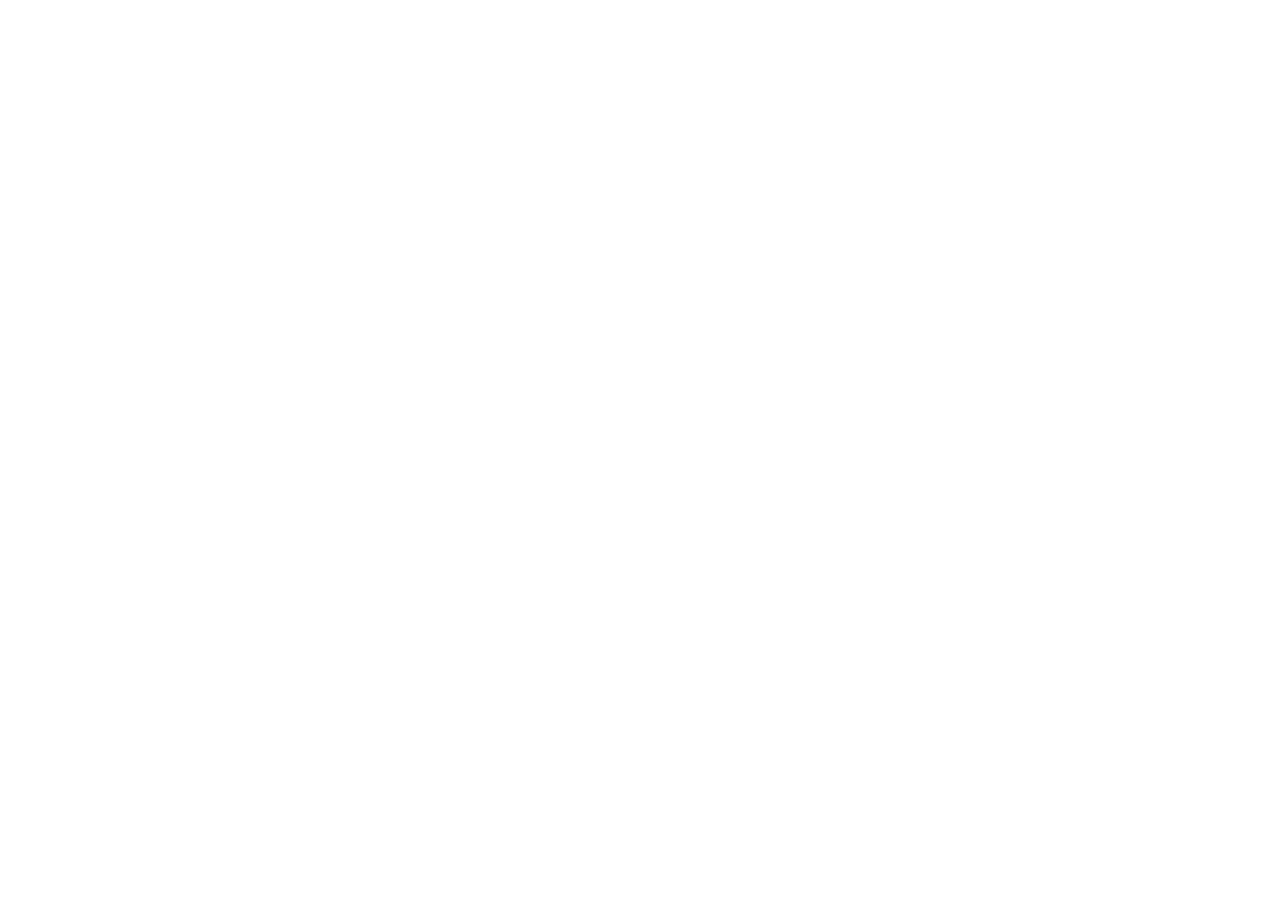
==== public/index.html @ b281418f "blank project" ====
<!DOCTYPE html>
<html lang="en">

<head>
    <meta charset="UTF-8">
    <meta http-equiv="X-UA-Compatible" content="IE=edge">
    <meta name="viewport" content="width=device-width, initial-scale=1.0">
    <link rel="stylesheet" href="style.css">
    <title>Web Chat</title>
</head>

<body>

    <script src="script.js"></script>
</body>

</html>
---- public/style.css ----
body {
    display: flex;
}
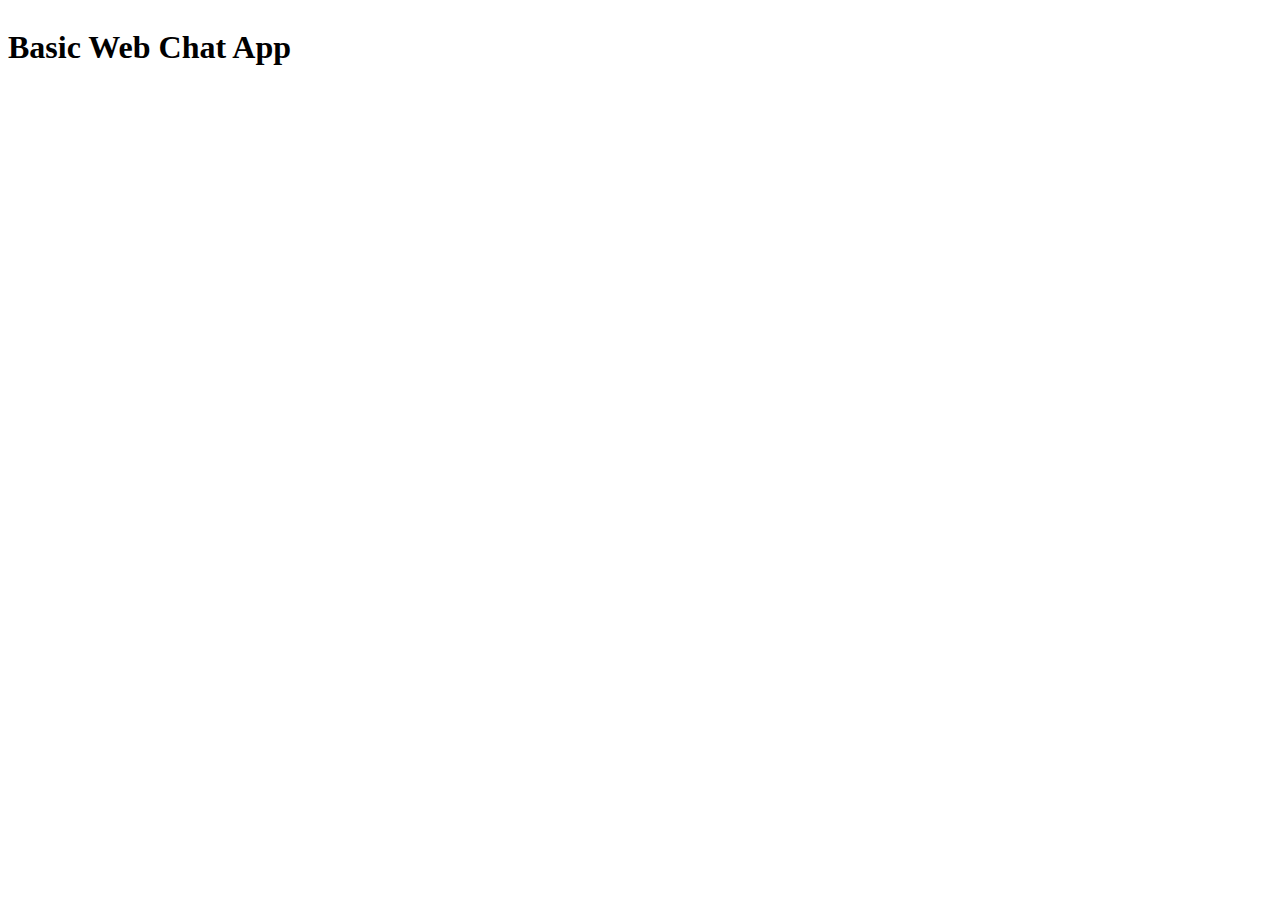
==== commit 264e27fa: "heading added" ====
--- a/public/index.html
+++ b/public/index.html
@@ -10,7 +10,7 @@
 </head>
 
 <body>
-
+    <h1>Basic Web Chat App</h1>
     <script src="script.js"></script>
 </body>
 
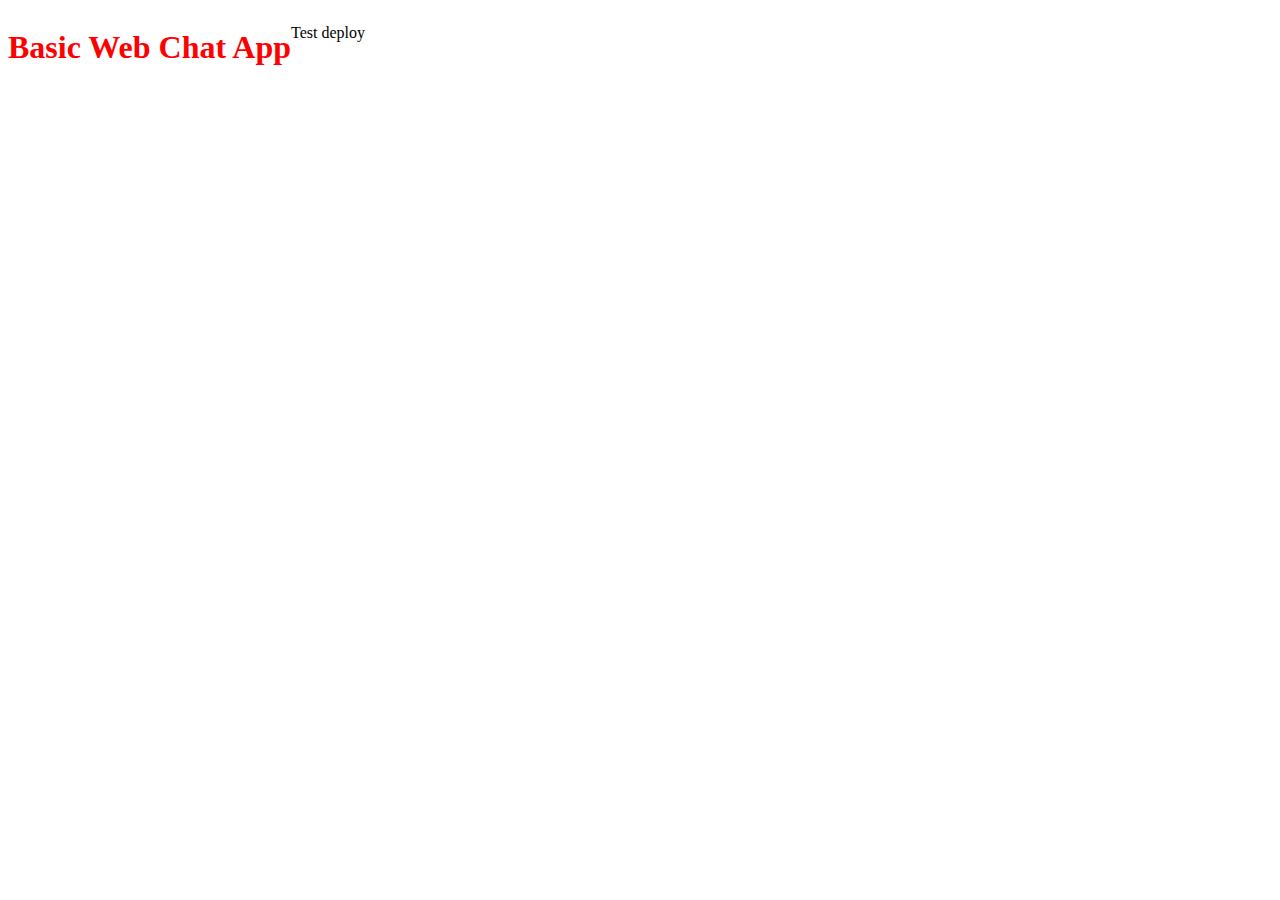
==== commit 3146dd7c: "test deploy" ====
--- a/public/index.html
+++ b/public/index.html
@@ -11,6 +11,7 @@
 
 <body>
     <h1>Basic Web Chat App</h1>
+    <p>Test deploy</p>
     <script src="script.js"></script>
 </body>
 
--- a/public/style.css
+++ b/public/style.css
@@ -1,3 +1,8 @@
 body {
     display: flex;
+}
+
+h1 {
+    text-align: center;
+    color: red;
 }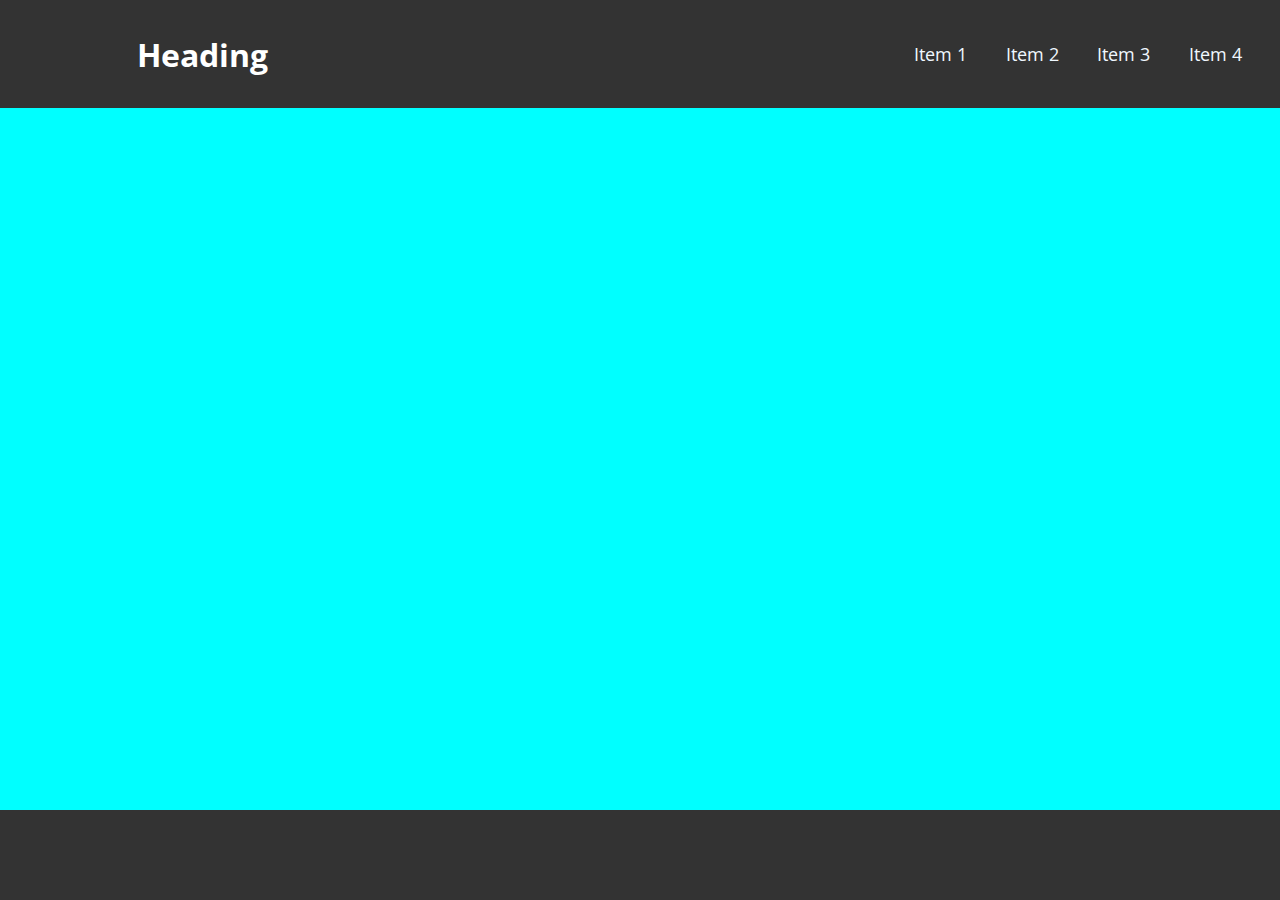
==== commit a25fc364: "layout basic" ====
--- a/public/index.html
+++ b/public/index.html
@@ -10,8 +10,17 @@
 </head>
 
 <body>
-    <h1>Basic Web Chat App</h1>
-    <p>Test deploy</p>
+    <div class="navbar">
+        <h1>Heading</h1>
+        <div id="nav-items">
+            <div class="nav-item">Item 1</div>
+            <div class="nav-item">Item 2</div>
+            <div class="nav-item">Item 3</div>
+            <div class="nav-item">Item 4</div>
+        </div>
+    </div>
+    <div class="content"></div>
+    <div class="footer"></div>
     <script src="script.js"></script>
 </body>
 
--- a/public/style.css
+++ b/public/style.css
@@ -1,8 +1,49 @@
+@import url('https://fonts.googleapis.com/css2?family=Open+Sans&display=swap');
 body {
     display: flex;
+    flex-direction: column;
+    margin: 0;
+}
+
+.navbar {
+    display: flex;
+    flex-direction: row;
+    justify-content: space-between;
+    font-family: "Open Sans", "Helvetica", "sans-serif";
+    align-items: center;
+    background-color: #333;
+    height: 12vh;
+    width: 100%;
 }
 
 h1 {
+    color: white;
     text-align: center;
-    color: red;
+    width: 30vw;
+    margin: 0 10px;
+}
+
+#nav-items {
+    margin: 10px;
+    width: 30vw;
+    color: aliceblue;
+    display: flex;
+    flex-direction: row;
+    justify-content: space-evenly;
+    flex-wrap: wrap;
+}
+
+.nav-item {
+    font-size: 1.1em;
+    margin: 0 10px;
+}
+
+.content {
+    height: 78vh;
+    background-color: aqua;
+}
+
+.footer {
+    height: 10vh;
+    background-color: #333;
 }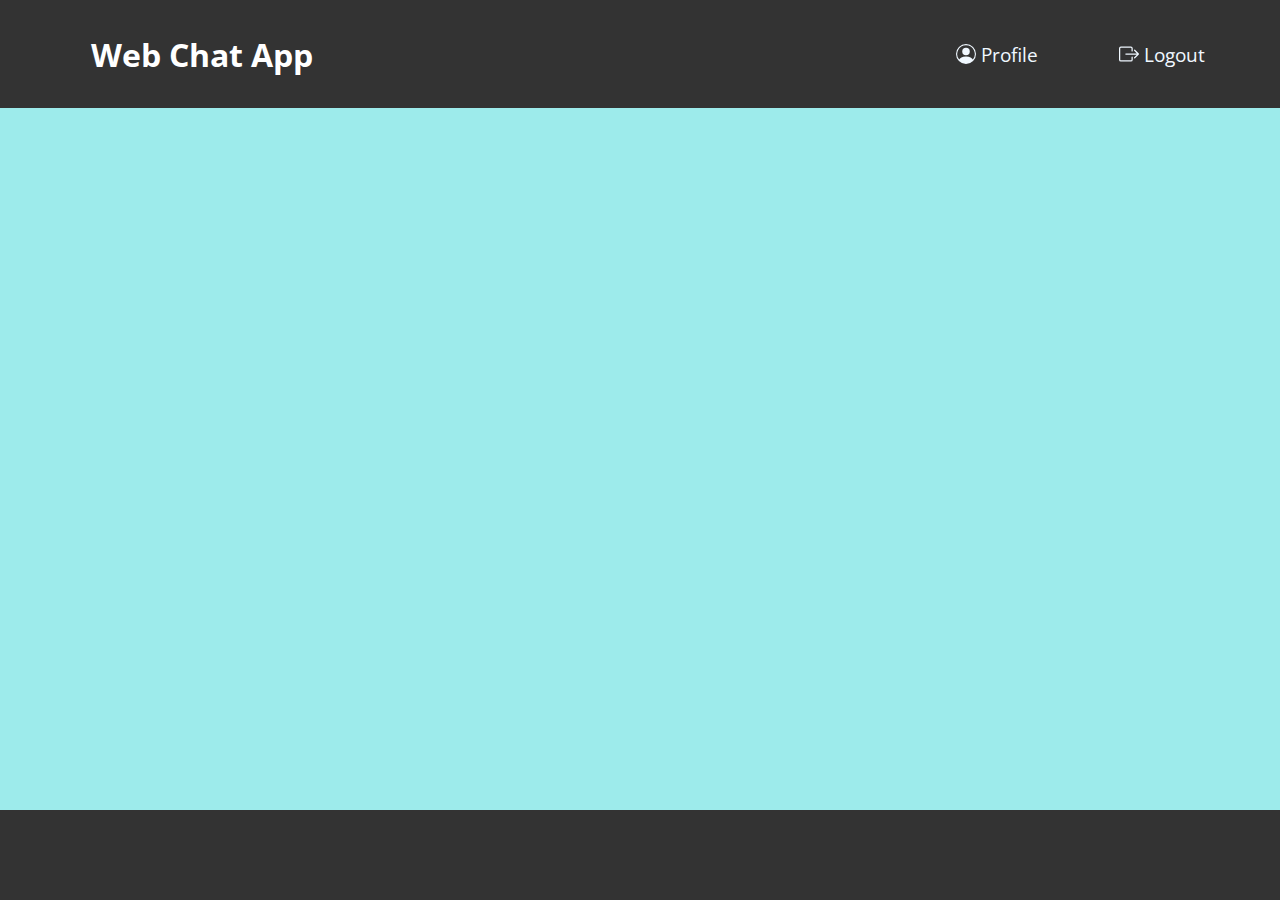
==== commit 890a5f2b: "nav items modified" ====
--- a/public/index.html
+++ b/public/index.html
@@ -11,12 +11,16 @@
 
 <body>
     <div class="navbar">
-        <h1>Heading</h1>
+        <h1>Web Chat App</h1>
         <div id="nav-items">
-            <div class="nav-item">Item 1</div>
-            <div class="nav-item">Item 2</div>
-            <div class="nav-item">Item 3</div>
-            <div class="nav-item">Item 4</div>
+            <div class="nav-item"><svg xmlns="http://www.w3.org/2000/svg" width="20" height="20" fill="currentColor" class="bi bi-person-circle" viewBox="0 0 16 16">
+                <path d="M11 6a3 3 0 1 1-6 0 3 3 0 0 1 6 0z"/>
+                <path fill-rule="evenodd" d="M0 8a8 8 0 1 1 16 0A8 8 0 0 1 0 8zm8-7a7 7 0 0 0-5.468 11.37C3.242 11.226 4.805 10 8 10s4.757 1.225 5.468 2.37A7 7 0 0 0 8 1z"/>
+              </svg>Profile</div>
+            <div class="nav-item"><svg xmlns="http://www.w3.org/2000/svg" width="20" height="20" fill="currentColor" class="bi bi-box-arrow-right" viewBox="0 0 16 16">
+                <path fill-rule="evenodd" d="M10 12.5a.5.5 0 0 1-.5.5h-8a.5.5 0 0 1-.5-.5v-9a.5.5 0 0 1 .5-.5h8a.5.5 0 0 1 .5.5v2a.5.5 0 0 0 1 0v-2A1.5 1.5 0 0 0 9.5 2h-8A1.5 1.5 0 0 0 0 3.5v9A1.5 1.5 0 0 0 1.5 14h8a1.5 1.5 0 0 0 1.5-1.5v-2a.5.5 0 0 0-1 0v2z"/>
+                <path fill-rule="evenodd" d="M15.854 8.354a.5.5 0 0 0 0-.708l-3-3a.5.5 0 0 0-.708.708L14.293 7.5H5.5a.5.5 0 0 0 0 1h8.793l-2.147 2.146a.5.5 0 0 0 .708.708l3-3z"/>
+              </svg>Logout</div>
         </div>
     </div>
     <div class="content"></div>
--- a/public/style.css
+++ b/public/style.css
@@ -34,16 +34,30 @@
 }
 
 .nav-item {
-    font-size: 1.1em;
+    font-size: 1.2em;
     margin: 0 10px;
+    display: flex;
+    align-items: center;
+    flex-direction: row;
+    justify-content: space-between;
+    cursor: pointer;
+    transition-duration: 0.5s;
+}
+
+.nav-item:hover {
+    color: aqua;
 }
 
 .content {
     height: 78vh;
-    background-color: aqua;
+    background-color: rgb(157, 235, 235);
 }
 
 .footer {
     height: 10vh;
     background-color: #333;
+}
+
+svg {
+    margin: 0 5px;
 }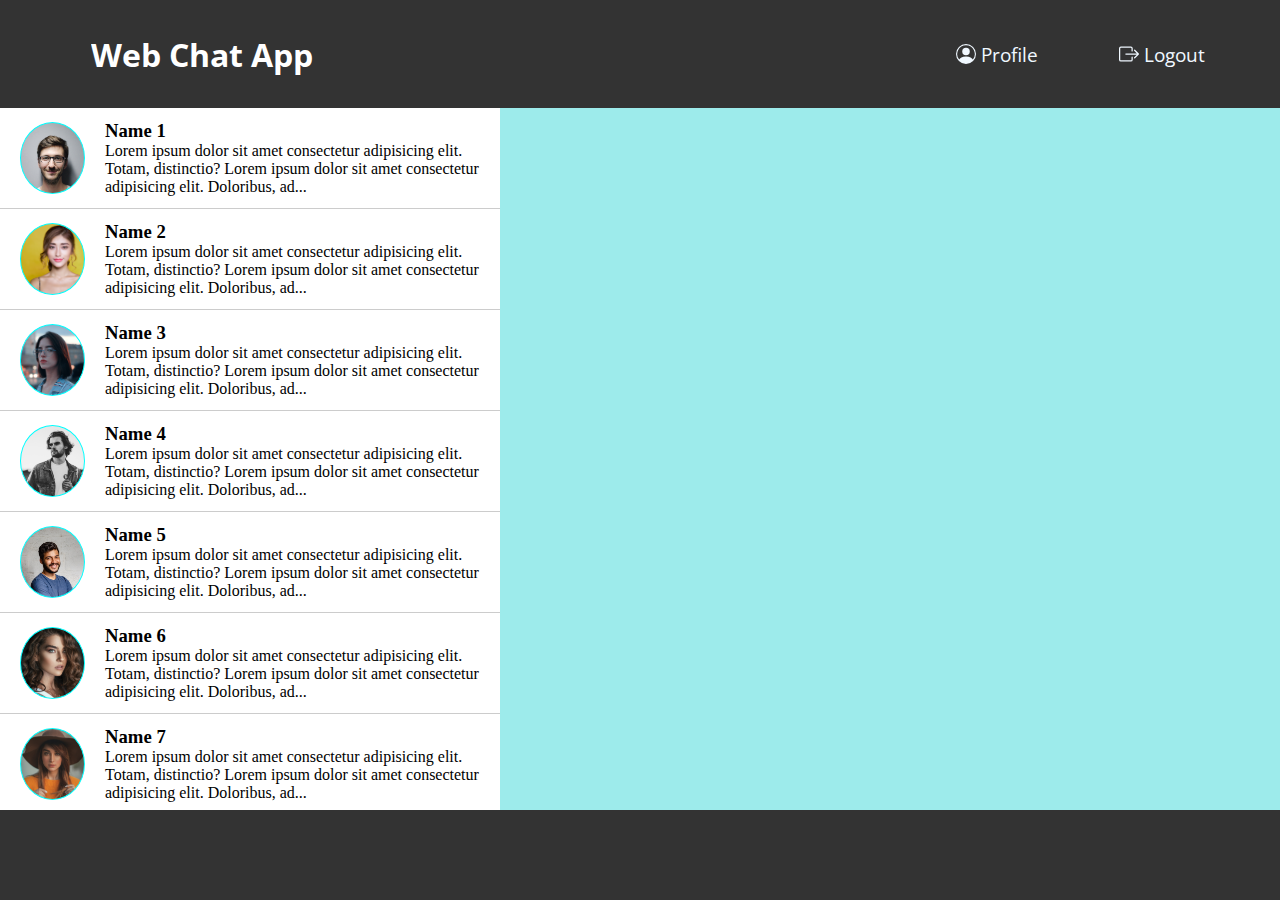
==== commit 611afefd: "chat items added" ====
--- a/public/index.html
+++ b/public/index.html
@@ -11,7 +11,7 @@
 
 <body>
     <div class="navbar">
-        <h1>Web Chat App</h1>
+        <h1 id='heading'>Web Chat App</h1>
         <div id="nav-items">
             <div class="nav-item"><svg xmlns="http://www.w3.org/2000/svg" width="20" height="20" fill="currentColor" class="bi bi-person-circle" viewBox="0 0 16 16">
                 <path d="M11 6a3 3 0 1 1-6 0 3 3 0 0 1 6 0z"/>
@@ -23,7 +23,67 @@
               </svg>Logout</div>
         </div>
     </div>
-    <div class="content"></div>
+    <div class="content">
+        <div class="chat-list">
+            <div class="chat-item">
+                <div class="profile" id='p1'>
+                </div>
+                <div class="chat-info">
+                    <h3 class="chat-name">Name 1</h3>
+                    <span class="chat-preview">Lorem ipsum dolor sit amet consectetur adipisicing elit. Totam, distinctio? Lorem ipsum dolor sit amet consectetur adipisicing elit. Doloribus, ad...</span>
+                </div>
+            </div>
+            <div class="chat-item">
+                <div class="profile" id='p2'>
+                </div>
+                <div class="chat-info">
+                    <h3 class="chat-name">Name 2</h3>
+                    <span class="chat-preview">Lorem ipsum dolor sit amet consectetur adipisicing elit. Totam, distinctio? Lorem ipsum dolor sit amet consectetur adipisicing elit. Doloribus, ad...</span>
+                </div>
+            </div>
+            <div class="chat-item">
+                <div class="profile" id='p3'>
+                </div>
+                <div class="chat-info">
+                    <h3 class="chat-name">Name 3</h3>
+                    <span class="chat-preview">Lorem ipsum dolor sit amet consectetur adipisicing elit. Totam, distinctio? Lorem ipsum dolor sit amet consectetur adipisicing elit. Doloribus, ad...</span>
+                </div>
+            </div>
+            <div class="chat-item">
+                <div class="profile" id='p4'>
+                </div>
+                <div class="chat-info">
+                    <h3 class="chat-name">Name 4</h3>
+                    <span class="chat-preview">Lorem ipsum dolor sit amet consectetur adipisicing elit. Totam, distinctio? Lorem ipsum dolor sit amet consectetur adipisicing elit. Doloribus, ad...</span>
+                </div>
+            </div>
+            <div class="chat-item">
+                <div class="profile" id='p5'>
+                </div>
+                <div class="chat-info">
+                    <h3 class="chat-name">Name 5</h3>
+                    <span class="chat-preview">Lorem ipsum dolor sit amet consectetur adipisicing elit. Totam, distinctio? Lorem ipsum dolor sit amet consectetur adipisicing elit. Doloribus, ad...</span>
+                </div>
+            </div>
+            <div class="chat-item">
+                <div class="profile" id='p6'>
+                </div>
+                <div class="chat-info">
+                    <h3 class="chat-name">Name 6</h3>
+                    <span class="chat-preview">Lorem ipsum dolor sit amet consectetur adipisicing elit. Totam, distinctio? Lorem ipsum dolor sit amet consectetur adipisicing elit. Doloribus, ad...</span>
+                </div>
+            </div>
+            <div class="chat-item">
+                <div class="profile" id='p7'>
+                </div>
+                <div class="chat-info">
+                    <h3 class="chat-name">Name 7</h3>
+                    <span class="chat-preview">Lorem ipsum dolor sit amet consectetur adipisicing elit. Totam, distinctio? Lorem ipsum dolor sit amet consectetur adipisicing elit. Doloribus, ad...</span>
+                </div>
+            </div>
+        </div>
+        <div class="chat-window"></div>
+    </div>
     <div class="footer"></div>
     <script src="script.js"></script>
 </body>
--- a/public/style.css
+++ b/public/style.css
@@ -16,7 +16,7 @@
     width: 100%;
 }
 
-h1 {
+#heading {
     color: white;
     text-align: center;
     width: 30vw;
@@ -51,6 +51,8 @@
 .content {
     height: 78vh;
     background-color: rgb(157, 235, 235);
+    display: flex;
+    flex-direction: row;
 }
 
 .footer {
@@ -60,4 +62,86 @@
 
 svg {
     margin: 0 5px;
+}
+
+.chat-list {
+    width: 500px;
+    height: 78vh;
+    background-color: white;
+    overflow-y: scroll;
+}
+
+.chat-list::-webkit-scrollbar {
+    width: 0.5em;
+}
+
+.chat-list::-webkit-scrollbar-thumb {
+    background-color: rgb(136, 188, 231);
+    outline: 1px solid slategrey;
+}
+
+.chat-item {
+    height: 100px;
+    font-family: "Roboto";
+    border-bottom: solid 0.5px #ccc;
+    display: flex;
+    justify-content: flex-start;
+    align-items: center;
+}
+
+.profile {
+    margin: 0 20px;
+    border-radius: 50%;
+    border: solid 0.5px aqua;
+    width: 150px;
+    height: 70px;
+    background-image: url("../images/1.jpg");
+    background-size: cover;
+}
+
+.profile-pic {
+    border-radius: 50%;
+    width: 70px;
+    height: 70px;
+    margin: 0 20px;
+}
+
+.chat-info {
+    display: flex;
+    flex-direction: column;
+    flex-wrap: nowrap;
+    justify-content: space-evenly;
+    align-items: flex-start;
+}
+
+.chat-name {
+    margin: 0;
+}
+
+#p1 {
+    background-image: url("../images/p1.jpg");
+}
+
+#p2 {
+    background-image: url("../images/p2.jpg");
+}
+
+#p3 {
+    background-image: url("../images/p3.jpg");
+}
+
+#p4 {
+    background-image: url("../images/p4.jpg");
+}
+
+#p5 {
+    background-image: url("../images/p5.jpg");
+}
+
+#p6 {
+    background-image: url("../images/p6.jpg");
+}
+
+#p7 {
+    background-image: url("../images/p7.jpg");
 }